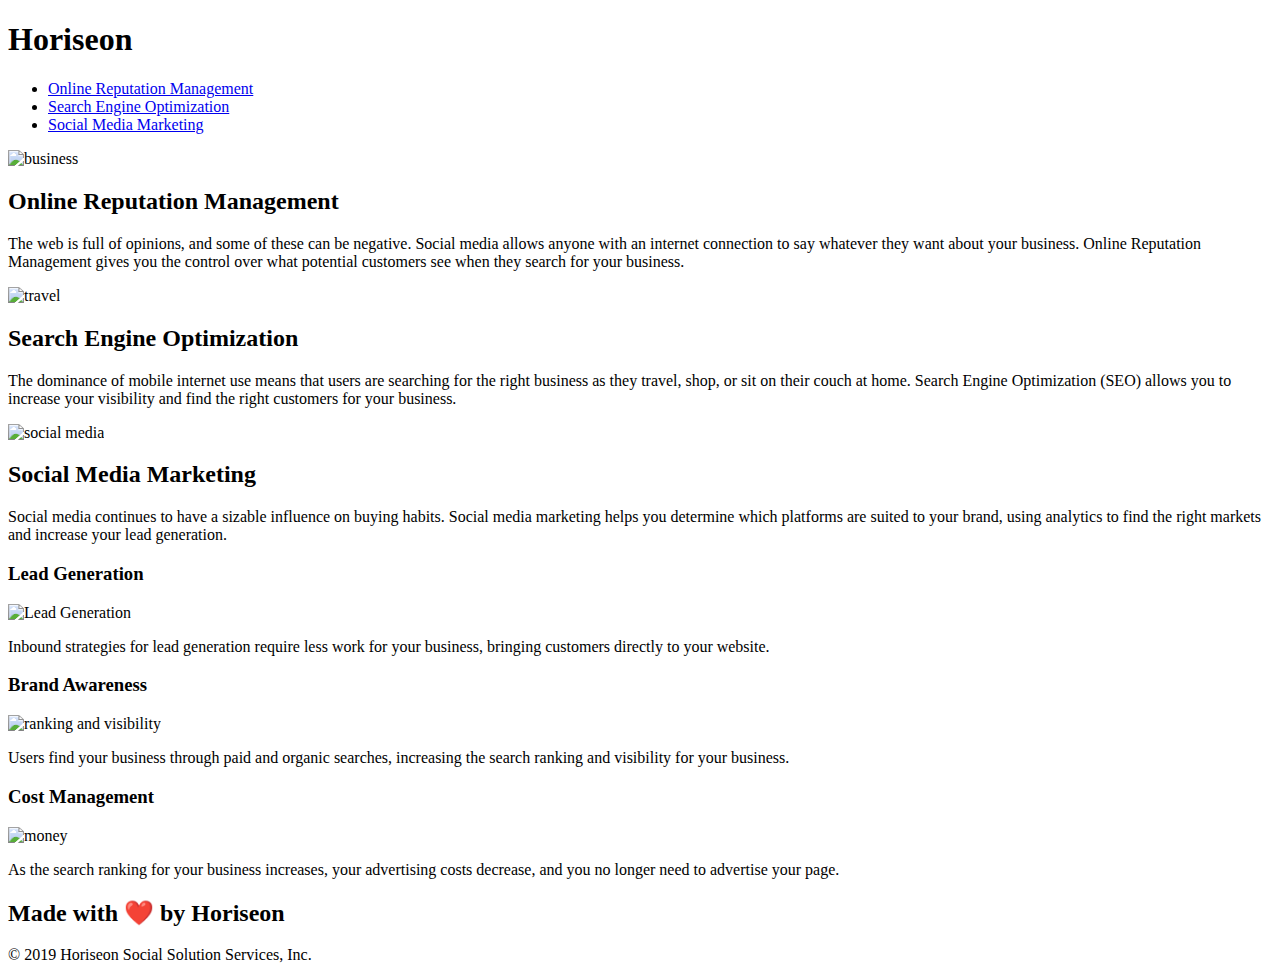
==== index.html @ f440a959 "movedhtml" ====
<!DOCTYPE html>
<html lang="en-us">

    <head>
      <meta charset="UTF-8" />
      <link rel="stylesheet" href="./assets/css/style.css">
      <title>Horiseon</title>
    </head>

   <body>
        <section class="header">
           <h1>Horiseon<span class="business"></span></h1>
           <nav>
               <ul> 
                    <li>
                       <a href="#online-reputation-magagement">Online Reputation Management</a>
                    </li>
                    <li>
                       <a href="#search-engine-optimization">Search Engine Optimization</a>
                    </li>
                    <li>
                       <a href="#social-media-marketing">Social Media Marketing</a>
                    </li>
               </ul>
           </nav>
        </section>
     <aside class="hero" title="Digital Marleting"></aside>
     <main class="content">
         <main id="online-reputation-management" class="money"> 
             <img src="./assets/images/online-reputation-management.jpg" class="float-right glue" alt="business" />
             <h2 class="cat">Online Reputation Management </h2>
             <p>The web is full of opinions, and some of these can be negative. Social media allows anyone with an internet connection to say whatever they want about your business. Online Reputation Management gives you the control over what potential customers see when they search for your business.
             </p>
         </main>
         <aside id="search-engine-optimization" class="money">
             <img src="./assets/images/search-engine-optimization.jpg" class="float-left glue" alt="travel" />
             <h2 class="cat">Search Engine Optimization</h2>
             <p> The dominance of mobile internet use means that users are searching for the right business as they travel, shop, or sit on their couch at home. Search Engine Optimization (SEO) allows you to increase your visibility and find the right customers for your business.
             </p>
         </aside>
         <div id="social-media-marketing" class="money">
             <img src="./assets/images/social-media-marketing.jpg" class="float-left glue" alt="social media" />
             <h2 class="cat">Social Media Marketing</h2>
             <p>
                 Social media continues to have a sizable influence on buying habits. Social media marketing helps you determine which platforms are suited to your brand, using analytics to find the right markets and increase your lead generation.
             </p>
          </div>
     </main>
     <aside class="benefits">
        <div class="gum">
            <h3 class="Benifit-Leads">Lead Generation</h3>
            <img class="pic" src="./assets/images/lead-generation.png" alt="Lead Generation" />
            <p>
                Inbound strategies for lead generation require less work for your business, bringing customers directly to your website.
            </p>
      </div>
         <div class="gum">
             <h3 class="Benifit-Leads">Brand Awareness</h3>
             <img class="pic" src="./assets/images/brand-awareness.png" alt="ranking and visibility" />
             <p>
                Users find your business through paid and organic searches, increasing the search ranking and visibility for your business.
             </p>
          </div>
          <div class="gum">
             <h3 class="Benifit-Leads">Cost Management</h3>
             <img class="pic" src="./assets/images/cost-management.png" alt="money" />
             <p>
               As the search ranking for your business increases, your advertising costs decrease, and you no longer need to advertise your page.
             </p>
         </div>
     </aside>
      <footer class="footer">
         <h2>Made with ❤️️ by Horiseon</h2>
         <p>
            &copy; 2019 Horiseon Social Solution Services, Inc.
         </p>
      </footer>
   </body>

</html>
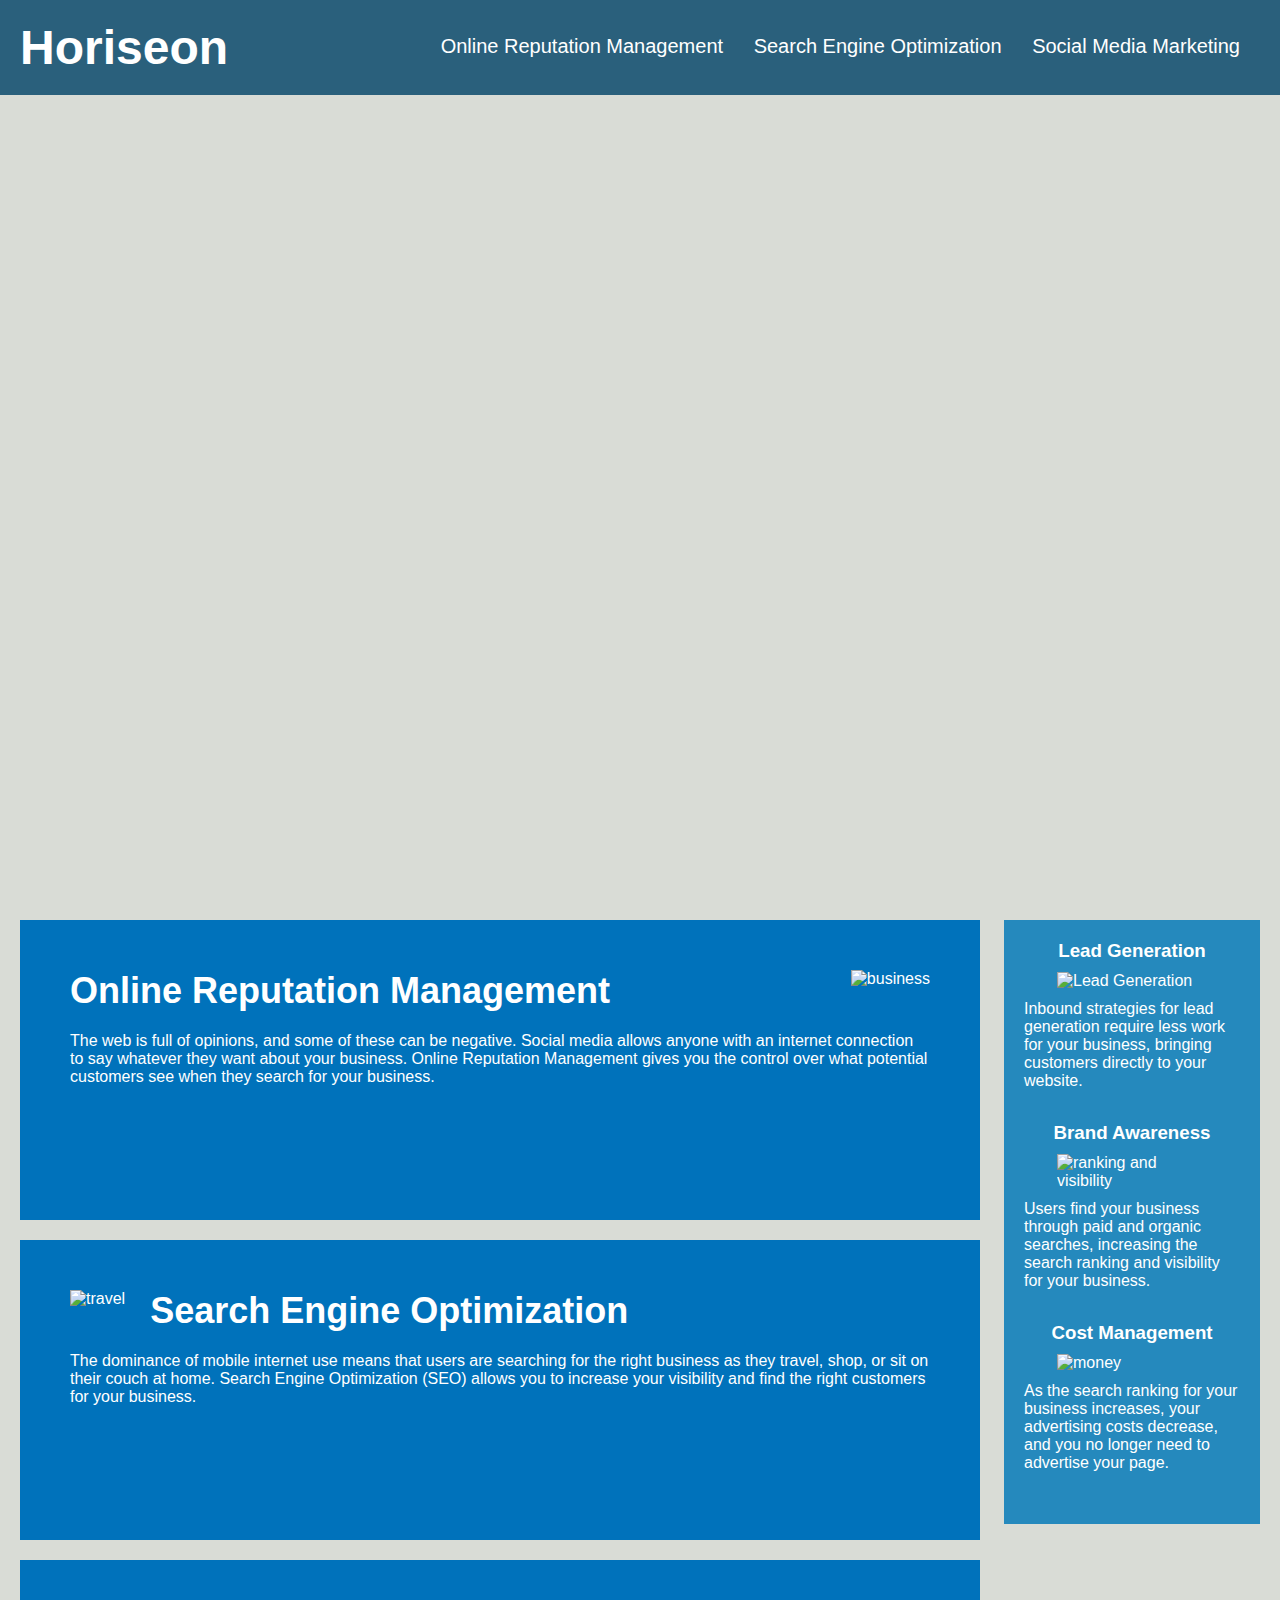
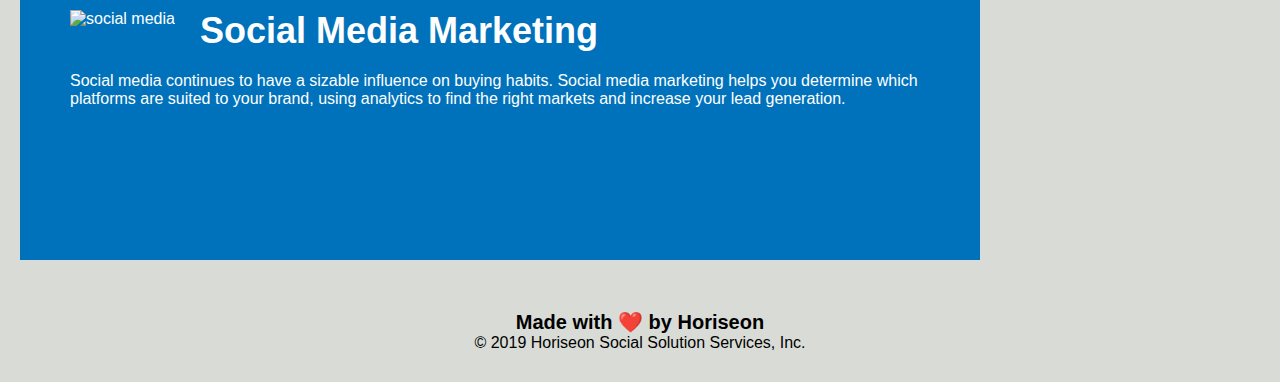
==== commit 8b31b87a: "resubmit" ====
--- a/index.html
+++ b/index.html
@@ -3,7 +3,7 @@
 
     <head>
       <meta charset="UTF-8" />
-      <link rel="stylesheet" href="./assets/css/style.css">
+      <link rel="stylesheet" href="./Develop/assets/css/style.css">
       <title>Horiseon</title>
     </head>
 
@@ -27,19 +27,19 @@
      <aside class="hero" title="Digital Marleting"></aside>
      <main class="content">
          <main id="online-reputation-management" class="money"> 
-             <img src="./assets/images/online-reputation-management.jpg" class="float-right glue" alt="business" />
+             <img src="./develop/assets/images/online-reputation-management.jpg" class="float-right glue" alt="business" />
              <h2 class="cat">Online Reputation Management </h2>
              <p>The web is full of opinions, and some of these can be negative. Social media allows anyone with an internet connection to say whatever they want about your business. Online Reputation Management gives you the control over what potential customers see when they search for your business.
              </p>
          </main>
          <aside id="search-engine-optimization" class="money">
-             <img src="./assets/images/search-engine-optimization.jpg" class="float-left glue" alt="travel" />
+             <img src="./develop/assets/images/search-engine-optimization.jpg" class="float-left glue" alt="travel" />
              <h2 class="cat">Search Engine Optimization</h2>
              <p> The dominance of mobile internet use means that users are searching for the right business as they travel, shop, or sit on their couch at home. Search Engine Optimization (SEO) allows you to increase your visibility and find the right customers for your business.
              </p>
          </aside>
          <div id="social-media-marketing" class="money">
-             <img src="./assets/images/social-media-marketing.jpg" class="float-left glue" alt="social media" />
+             <img src="./develop/assets/images/social-media-marketing.jpg" class="float-left glue" alt="social media" />
              <h2 class="cat">Social Media Marketing</h2>
              <p>
                  Social media continues to have a sizable influence on buying habits. Social media marketing helps you determine which platforms are suited to your brand, using analytics to find the right markets and increase your lead generation.
@@ -49,21 +49,21 @@
      <aside class="benefits">
         <div class="gum">
             <h3 class="Benifit-Leads">Lead Generation</h3>
-            <img class="pic" src="./assets/images/lead-generation.png" alt="Lead Generation" />
+            <img class="pic" src="./develop/assets/images/lead-generation.png" alt="Lead Generation" />
             <p>
                 Inbound strategies for lead generation require less work for your business, bringing customers directly to your website.
             </p>
       </div>
          <div class="gum">
              <h3 class="Benifit-Leads">Brand Awareness</h3>
-             <img class="pic" src="./assets/images/brand-awareness.png" alt="ranking and visibility" />
+             <img class="pic" src="./develop/assets/images/brand-awareness.png" alt="ranking and visibility" />
              <p>
                 Users find your business through paid and organic searches, increasing the search ranking and visibility for your business.
              </p>
           </div>
           <div class="gum">
              <h3 class="Benifit-Leads">Cost Management</h3>
-             <img class="pic" src="./assets/images/cost-management.png" alt="money" />
+             <img class="pic" src="./develop/assets/images/cost-management.png" alt="money" />
              <p>
                As the search ranking for your business increases, your advertising costs decrease, and you no longer need to advertise your page.
              </p>
--- a/Develop/assets/css/style.css
+++ b/Develop/assets/css/style.css
@@ -0,0 +1,139 @@
+* {
+    box-sizing: border-box;
+    padding: 0;
+    margin: 0;
+}
+
+body {
+    background-color: #d9dcd6;
+}
+
+.header {
+    padding: 20px;
+    font-family: 'Trebuchet MS', 'Lucida Sans Unicode', 'Lucida Grande', 'Lucida Sans', Arial, sans-serif;
+    background-color: #2a607c;
+    color: #ffffff;
+}
+
+.header h1 {
+    display: inline-block;
+    font-size: 48px;
+}
+
+.header h1 .business {
+    color: #d9dcd6;
+}
+
+.header nav {
+    padding-top: 15px;
+    margin-right: 20px;
+    float: right;
+    font-family: 'Gill Sans', 'Gill Sans MT', Calibri, 'Trebuchet MS', sans-serif;
+    font-size: 20px;
+}
+
+.header nav ul {
+    list-style-type: none;
+}
+
+.header nav ul li {
+    display: inline-block;
+    margin-left: 25px;
+}
+
+a {
+    color: #ffffff;
+    text-decoration: none;
+}
+
+p {
+    font-size: 16px;
+}
+
+.hero {
+    height: 800px;
+    width: 100%;
+    margin-bottom: 25px;
+    background-image: url("../images/digital-marketing-meeting.jpg");
+    background-size: cover;
+    background-position: center;
+}
+
+.float-left {
+    float: left;
+    margin-right: 25px;
+}
+
+.float-right {
+    float: right;
+    margin-left: 25px;
+}
+
+.content {
+    width: 75%;
+    display: inline-block;
+    margin-left: 20px;
+}
+
+.benefits {
+    margin-right: 20px;
+    padding: 20px;
+    clear: both;
+    float: right;
+    width: 20%;
+    height: 100%;
+    font-family: 'Gill Sans', 'Gill Sans MT', Calibri, 'Trebuchet MS', sans-serif;
+    background-color: #2589bd;
+}
+.gum { 
+    margin-bottom: 32px;
+    color: #ffffff;
+
+
+}
+
+.Benifit-Leads {
+    margin-bottom: 10px;
+    text-align: center;
+}
+
+.pic {
+    display: block;
+    margin: 10px auto;
+    max-width: 150px; 
+}
+
+
+
+.money {
+     margin-bottom: 20px;
+    padding: 50px;
+    height: 300px;
+    font-family: 'Gill Sans', 'Gill Sans MT', Calibri, 'Trebuchet MS', sans-serif;
+    background-color: #0072bb;
+    color: #ffffff;
+     
+}
+
+.glue {
+    max-height: 200px;
+
+}
+
+.cat { 
+    margin-bottom: 20px;
+    font-size: 36px;
+
+
+}
+
+.footer {
+    padding: 30px;
+    clear: both;
+    font-family: 'Trebuchet MS', 'Lucida Sans Unicode', 'Lucida Grande', 'Lucida Sans', Arial, sans-serif;
+    text-align: center;
+}
+
+.footer h2 {
+    font-size: 20px;
+}
